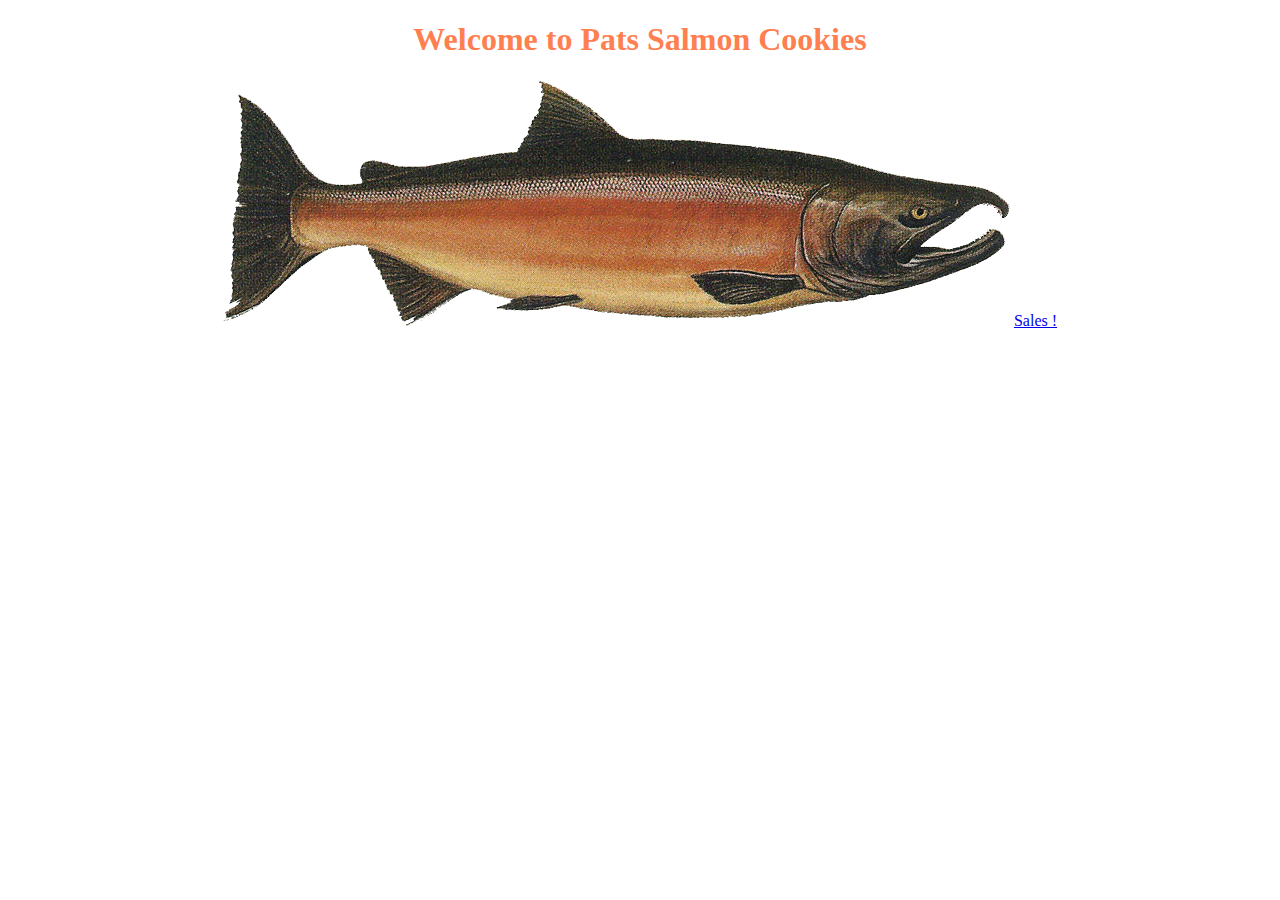
==== html/index.html @ 332510c0 "its hard" ====
<!DOCTYPE html>
<html lang="en">
<head>
    <meta charset="UTF-8">
    <meta http-equiv="X-UA-Compatible" content="IE=edge">
    <meta name="viewport" content="width=device-width, initial-scale=1.0">
    <link rel="stylesheet" href="../css/style.css">
    <title>Document</title>
</head>
<body>
    <header>
        <h1>Welcome to Pats Salmon Cookies</h1>
    </header>
    <main>
        <img src="../image/salmon.png">
        <a href="./sales.html">Sales !</a>
    </main>
    <footer></footer>
    <script src="../js/app.js"></script>
</body>
</html>
---- css/style.css ----
body{
    text-align: center;
}

h1{
    color:coral;
}

a{
    
}
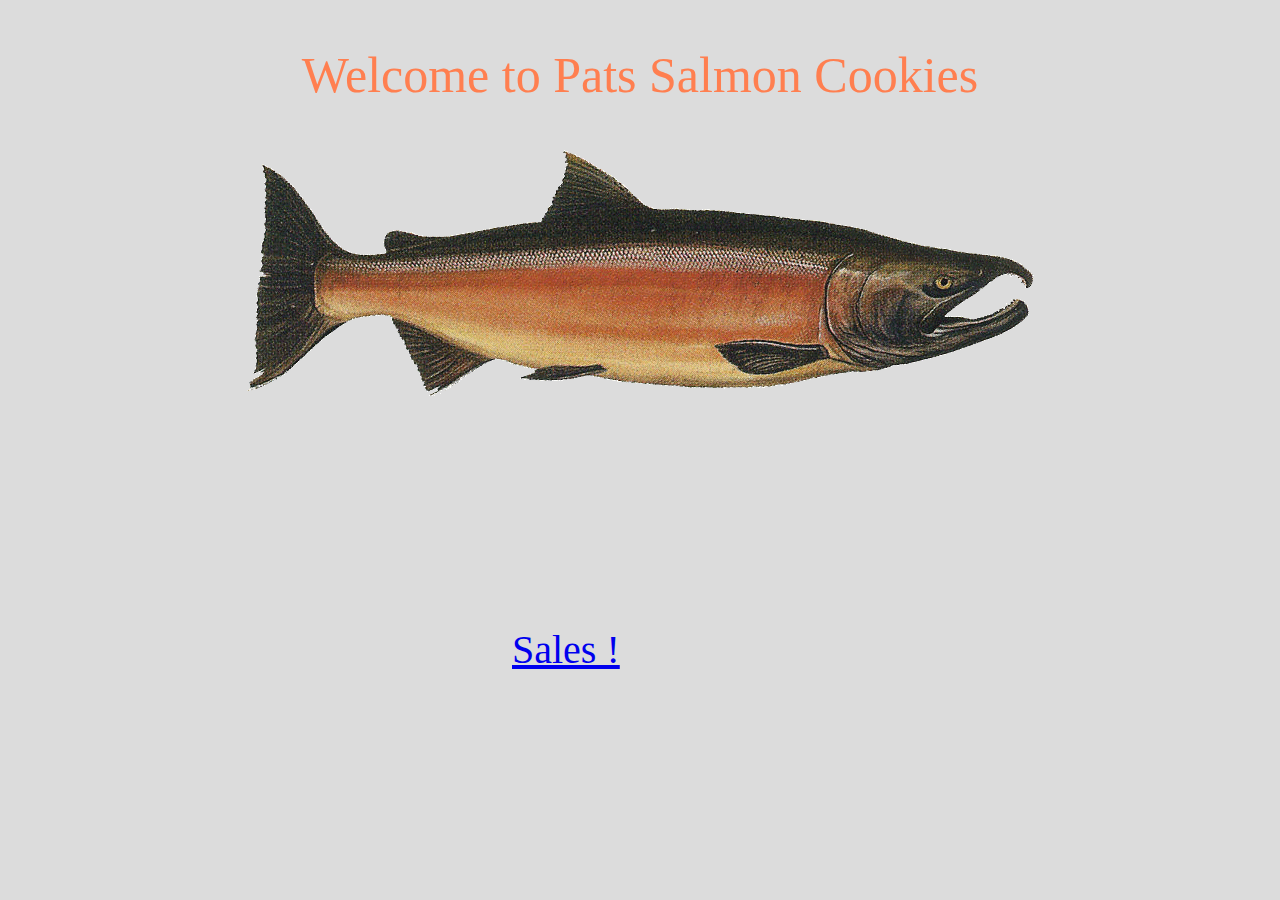
==== commit a9122458: "i made an edit" ====
--- a/html/index.html
+++ b/html/index.html
@@ -4,6 +4,7 @@
     <meta charset="UTF-8">
     <meta http-equiv="X-UA-Compatible" content="IE=edge">
     <meta name="viewport" content="width=device-width, initial-scale=1.0">
+    <link rel="stylesheet" href="../css/reset.css">
     <link rel="stylesheet" href="../css/style.css">
     <title>Document</title>
 </head>
@@ -16,6 +17,6 @@
         <a href="./sales.html">Sales !</a>
     </main>
     <footer></footer>
-    <script src="../js/app.js"></script>
+    
 </body>
 </html>--- a/css/style.css
+++ b/css/style.css
@@ -1,11 +1,20 @@
 body{
     text-align: center;
+    background-color: gainsboro;
 }
 
 h1{
     color:coral;
+    font-size: 50px;
+    margin-top: 50px;
+    margin-bottom: 50px;
 }
 
 a{
-    
-}+    position: absolute;
+    top: 70%; 
+    left: 40%;
+    font-size: 40px;
+}
+
+ 